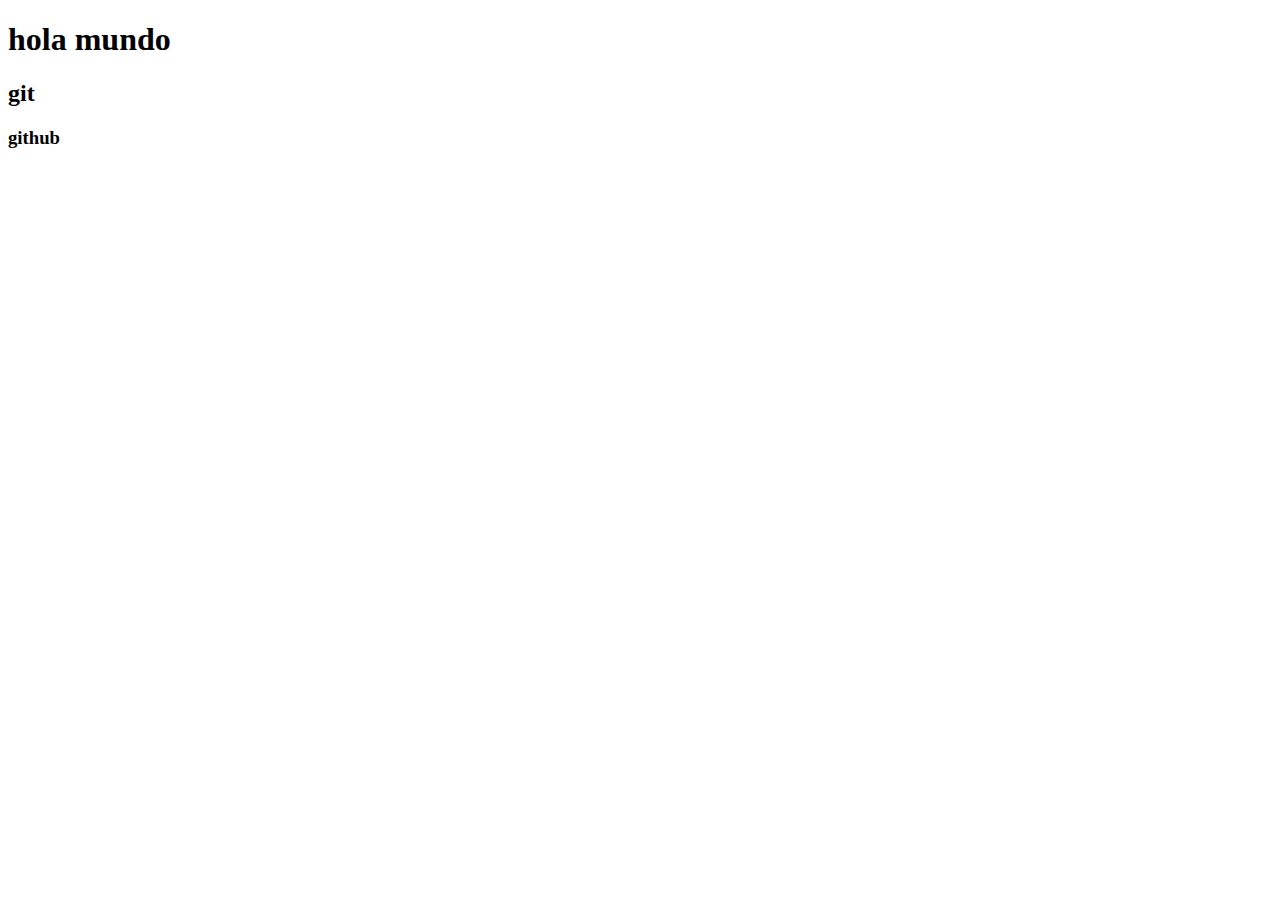
==== index.html @ b2b9b686 "primer repositor" ====
<!DOCTYPE html>
<html lang="en">
<head>
    <meta charset="UTF-8">
    <meta name="viewport" content="width=device-width, initial-scale=1.0">
    <title>Document</title>
</head>
<body>
    <h1>hola mundo</h1>
    <h2>git</h2>
    <h3>github</h3>
    
</body>
</html>
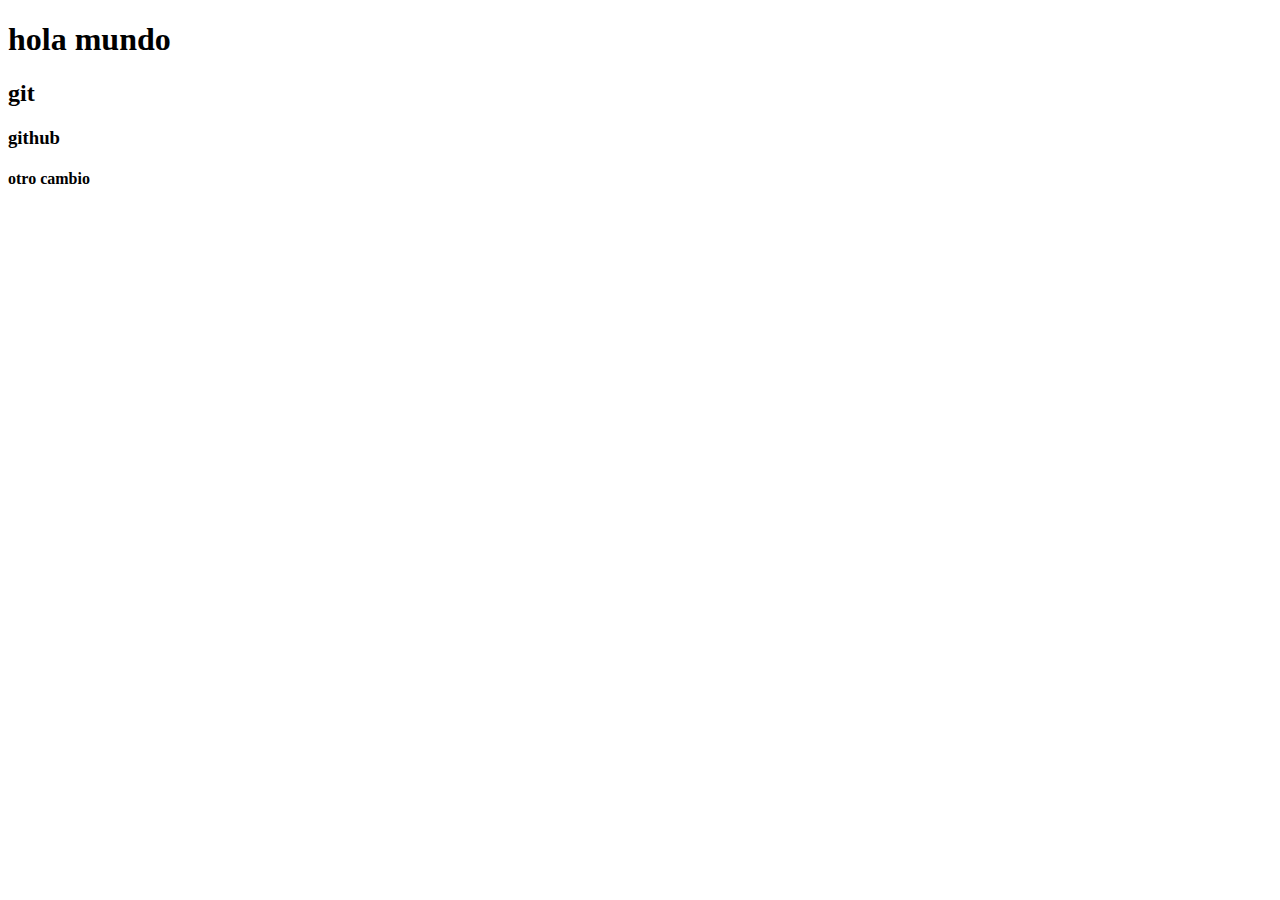
==== commit 564ffb64: "segundo cambio" ====
--- a/index.html
+++ b/index.html
@@ -9,6 +9,8 @@
     <h1>hola mundo</h1>
     <h2>git</h2>
     <h3>github</h3>
+    <h4>otro cambio</h4>
+ 
     
 </body>
 </html>